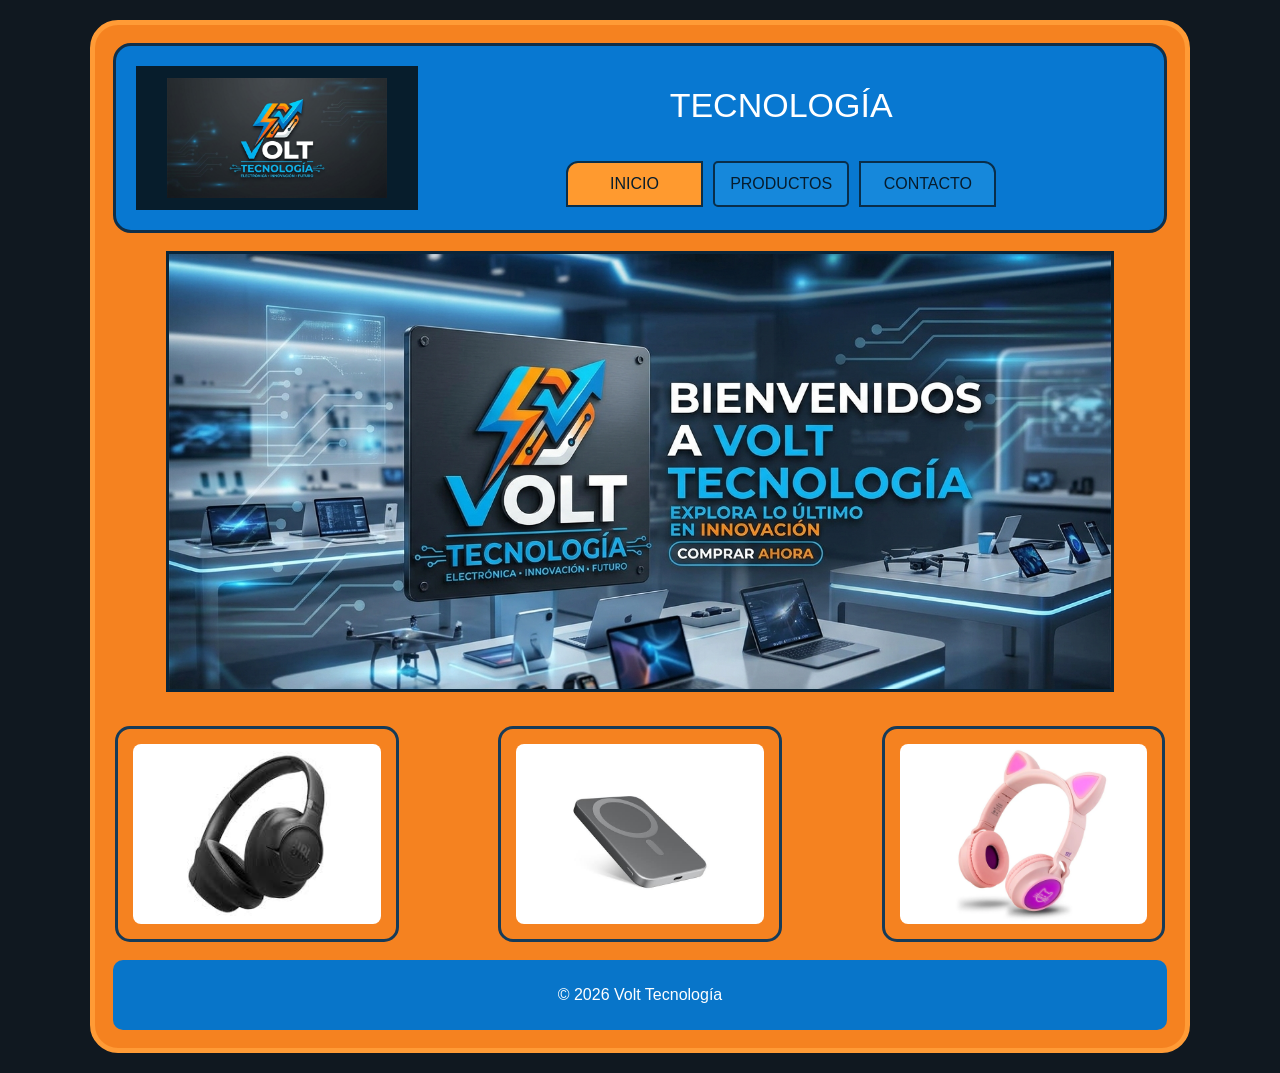
==== index.html @ 89872db2 "Update stylesheet link path in index.html" ====
<!DOCTYPE html>
<html lang="es">
<head>
  <meta charset="UTF-8">
  <meta name="viewport" content="width=device-width, initial-scale=1.0">
  <title>Volt Tecnología</title>
  <link rel="stylesheet" href="./estilos/estilos.css">
</head>
<body>
  <div class="pagina">
    <header class="encabezado">
      <a class="logo" href="index.html" aria-label="inicio">
        
        <img src="../imagenes/logo.jpeg" alt="Logo">
      </a>

      <div class="encabezado-derecha">
        <h1>TECNOLOGÍA</h1>
        <nav class="menu" aria-label="Menú principal">
          <a class="activo" href="inicio">INICIO</a>
         <a href="productos.html">PRODUCTOS</a>
          <a href="contacto.html">CONTACTO</a>
        </nav>
      </div>
    </header>

    <main>
      <section class="bienvenida" id="inicio">
       
        <img src="../imagenes/bienvenida.jpeg" alt="Bienvenidos a Volt Tecnología">
      </section>

      <section class="productos" id="productos" aria-label="Categorías de productos">
        <a class="producto" href="#contacto">
          <img src="../imagenes/jbl.jpeg" alt="Accesorios y dispositivos electrónicos">
        </a>
        <a class="producto" href="#contacto">
          <img src="../imagenes/images.jpeg" alt="Computadoras, audífonos y accesorios">
        </a>
        <a class="producto" href="#contacto">
          <img src="../imagenes/cascos.webp" alt="Componentes electrónicos">
        </a>
      </section>

     
    </main>

    <footer>
      <p>© 2026 Volt Tecnología</p>
    </footer>
  </div>
</body>
</html>
---- estilos/estilos.css ----
/* Estilos para Volt Tecnología */
* {
  box-sizing: border-box;
}

html {
  scroll-behavior: smooth;
}

body {
  margin: 0;
  padding: 20px;
  background: #101820;
  color: #071b2a;
  font-family: Arial, Helvetica, sans-serif;
}

.pagina {
  width: min(1100px, 100%);
  min-height: 900px;
  margin: 0 auto;
  padding: 18px;
  background: #f58220;
  border: 5px solid #ff9b36;
  border-radius: 28px;
}

.encabezado {
  display: flex;
  min-height: 145px;
  overflow: hidden;
  background: #0878d1;
  border: 3px solid #102f49;
  border-radius: 18px;
}

.logo {
  display: flex;
  flex: 0 0 28%;
  align-items: center;
  justify-content: center;
  padding: 12px;
  background: #071d2c;
}

.logo img {
  display: block;
  width: 100%;
  max-width: 230px;
  max-height: 120px;
  object-fit: contain;
}

.encabezado-derecha {
  display: flex;
  flex: 1;
  flex-direction: column;
  align-items: center;
  justify-content: space-between;
  padding: 20px 12px 0;
}

.encabezado h1 {
  margin: 0 0 12px;
  font-size: clamp(22px, 3vw, 34px);
  font-weight: 500;
  text-align: center;
}

.menu {
  display: flex;
  justify-content: center;
  width: min(440px, 100%);
  margin-bottom: -2px;
}

.menu a {
  flex: 1;
  padding: 12px 8px;
  color: #061c2d;
  text-align: center;
  text-decoration: none;
  border: 2px solid #092e4a;
  background: #1688db;
  font-size: 16px;
}

.menu a:first-child {
  border-radius: 12px 0 0 0;
}

.menu a:last-child {
  border-radius: 0 12px 0 0;
}

.menu a.activo,
.menu a:hover {
  background: #ff9a2f;
}

.bienvenida {
  margin: 18px auto 26px;
  width: 90%;
}

.bienvenida img {
  display: block;
  width: 100%;
  aspect-ratio: 2.15 / 1;
  object-fit: cover;
  border: 3px solid #0a2539;
}

.productos {
  display: flex;
  align-items: center;
  justify-content: space-between;
  gap: 16px;
  padding: 8px 2px 18px;
}

.producto {
  display: block;
  width: 27%;
  background: #fff;
}

.producto img {
  display: block;
  width: 100%;
  aspect-ratio: 1.45 / 1;
  object-fit: contain;
  background: #fff;
}

.flecha {
  padding: 4px;
  border: 0;
  background: transparent;
  color: #102b3b;
  font-size: 34px;
  cursor: pointer;
}

.flecha:hover {
  color: #fff;
}


.contacto {
  margin: 20px 6% 8px;
  padding: 18px;
  text-align: center;
  background: #0878d1;
  border: 2px solid #102f49;
  border-radius: 12px;
}

.contacto h2 {
  margin: 0 0 8px;
}

.boton-contacto {
  display: inline-block;
  margin-top: 8px;
  padding: 9px 16px;
  color: #071b2a;
  background: #ff9a2f;
  border: 2px solid #102f49;
  border-radius: 8px;
  text-decoration: none;
}



/* Página de contacto */
header {
    background-color: #0875c9;
    color: white;
    text-align: center;
    padding: 20px;
    border: 3px solid #163b58;
    border-radius: 15px;
}

header h1 {
    margin: 10px;
}

nav a {
    display: inline-block;
    color: #102b3b;
    background-color: #f58220;
    padding: 10px;
    margin: 5px;
    text-decoration: none;
    border-radius: 5px;
}

nav a:hover {
    background-color: white;
}

.contacto {
    text-align: center;
    padding: 20px;
}

.contacto h2 {
    color: #0875c9;
}

.datos {
    background-color: #f58220;
    margin: 20px auto;
    padding: 20px;
    max-width: 500px;
    border: 3px solid #163b58;
    border-radius: 15px;
}

.datos a {
    color: #003b70;
}

footer {
    background-color: #0875c9;
    color: white;
    text-align: center;
    padding: 10px;
    border-radius: 10px;
}







/* Encabezado */
header {
    background-color: #0875c9;
    color: white;
    text-align: center;
    padding: 20px;
    border: 3px solid #163b58;
    border-radius: 15px;
}

nav a {
    display: inline-block;
    background-color: #f58220;
    color: black;
    padding: 10px;
    margin: 5px;
    text-decoration: none;
    border-radius: 5px;
}

nav a:hover {
    background-color: white;
}

/* Catálogo de seis productos */
.catalogo {
    display: grid;
    grid-template-columns: repeat(3, 1fr);
    gap: 20px;
    padding: 25px;
}

.producto {
    background-color: #f58220;
    border: 3px solid #163b58;
    border-radius: 15px;
    padding: 15px;
    text-align: center;
}

.producto img {
    width: 100%;
    height: 180px;
    object-fit: contain;
    background-color: white;
    border-radius: 8px;
}

.producto h3 {
    color: #003b70;
}

.producto p {
    font-size: 15px;
}

/* Pie de página */
footer {
    background-color: #0875c9;
    color: white;
    text-align: center;
    padding: 10px;
    border-radius: 10px;
}

/* Adaptación para celulares */
@media (max-width: 700px) {
    .catalogo {
        grid-template-columns: repeat(2, 1fr);
        padding: 10px;
        gap: 10px;
    }

    .producto {
        padding: 8px;
    }

    .producto img {
        height: 130px;
    }
}

@media (max-width: 420px) {
    .catalogo {
        grid-template-columns: 1fr;
    }
}
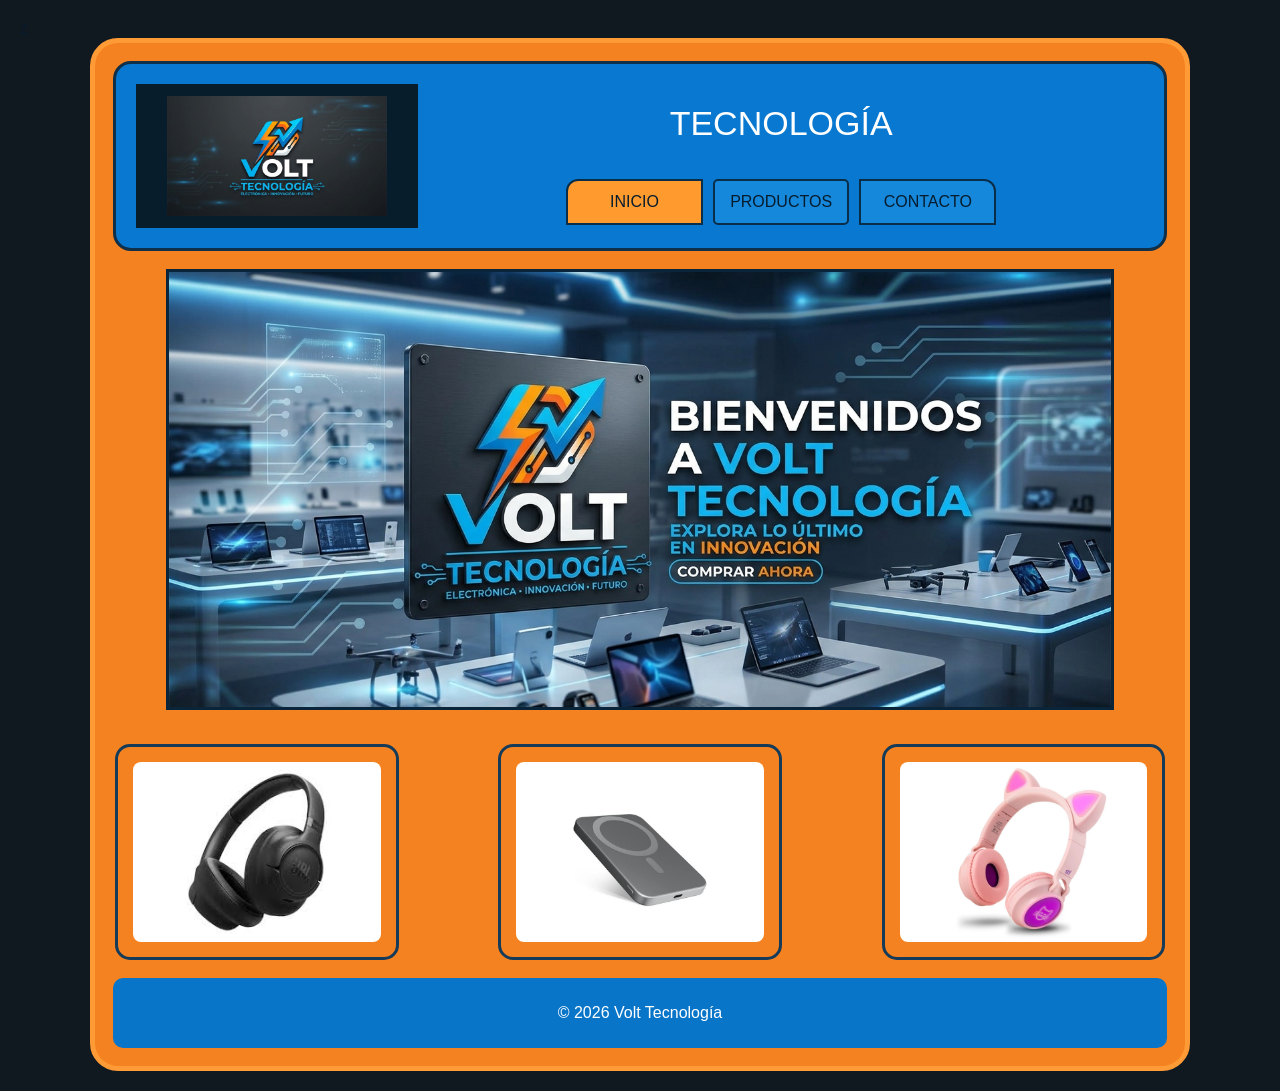
==== commit 1f3644ce: "Correct DOCTYPE in index.html Fix incorrect DOCTYPE declaration in index.html" ====
--- a/index.html
+++ b/index.html
@@ -1,10 +1,10 @@
-<!DOCTYPE html>
+z<!DOCTYPE html>
 <html lang="es">
 <head>
   <meta charset="UTF-8">
   <meta name="viewport" content="width=device-width, initial-scale=1.0">
   <title>Volt Tecnología</title>
-  <link rel="stylesheet" href="./estilos/estilos.css">
+  <link rel="stylesheet" href="estilos/estilos.css">
 </head>
 <body>
   <div class="pagina">
@@ -32,13 +32,13 @@
 
       <section class="productos" id="productos" aria-label="Categorías de productos">
         <a class="producto" href="#contacto">
-          <img src="../imagenes/jbl.jpeg" alt="Accesorios y dispositivos electrónicos">
+          <img src="imagenes/jbl.jpeg" alt="Accesorios y dispositivos electrónicos">
         </a>
         <a class="producto" href="#contacto">
-          <img src="../imagenes/images.jpeg" alt="Computadoras, audífonos y accesorios">
+          <img src="imagenes/images.jpeg" alt="Computadoras, audífonos y accesorios">
         </a>
         <a class="producto" href="#contacto">
-          <img src="../imagenes/cascos.webp" alt="Componentes electrónicos">
+          <img src="imagenes/cascos.webp" alt="Componentes electrónicos">
         </a>
       </section>
 
